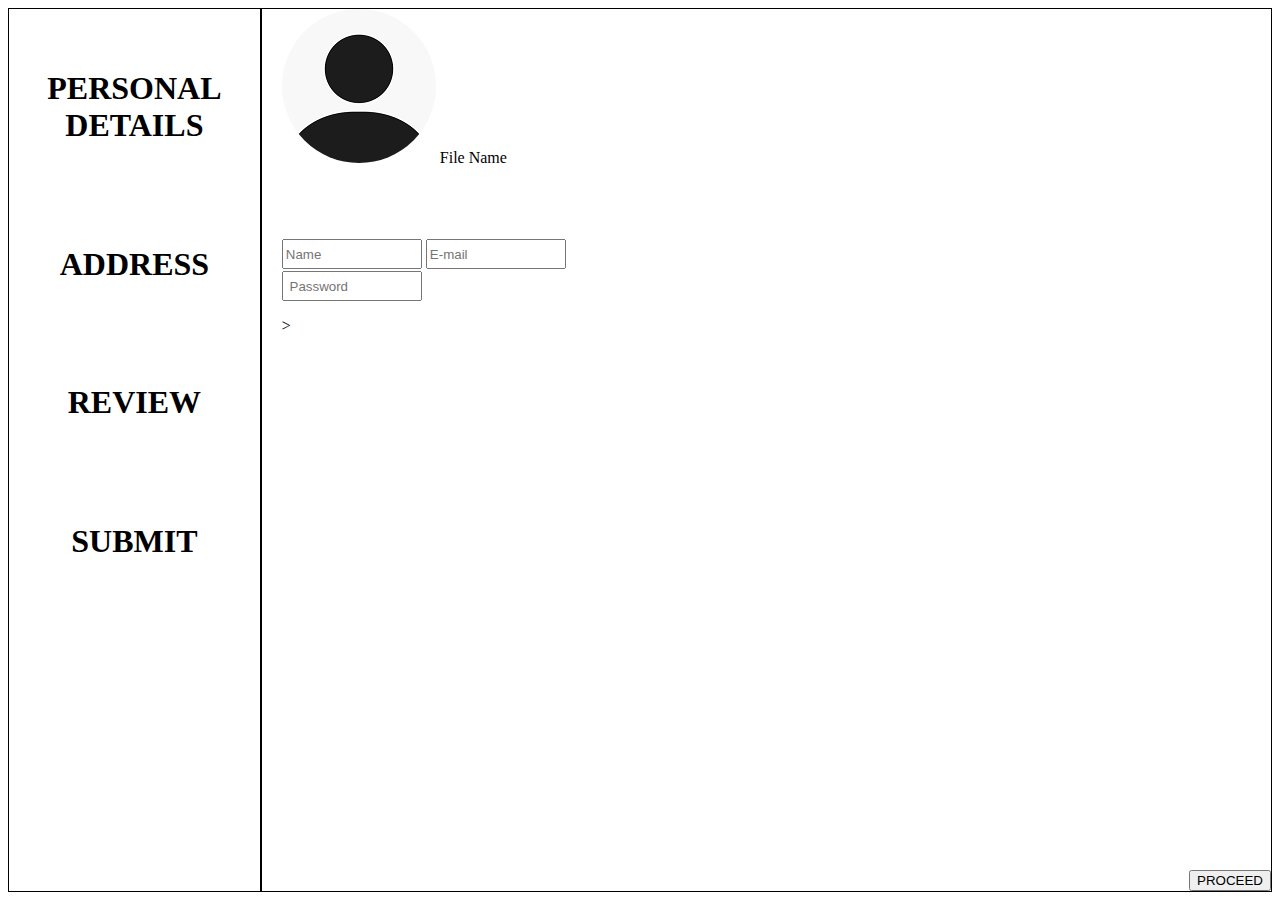
==== index.html @ d6839735 "first commit" ====
<html lang="en">
<head>
    <meta charset="UTF-8">
    <meta http-equiv="X-UA-Compatible" content="IE=edge">
    <meta name="viewport" content="width=device-width, initial-scale=1.0">
    <title>Document</title>
    <link rel="stylesheet" href="styles.css">
</head>
<body>
    <div id="first-div">
        <h1 id="pdsb">PERSONAL DETAILS</h1>
        <h1 id="asb">ADDRESS</h1>
        <h1 id="rsb">REVIEW</h1>
        <h1 id="ssb">SUBMIT</h1>
    </div>
    <div id="second-div" > 
        <form action="" class="block" id="view1"> 
            <img src="./img for file.png" alt="" id="avatar1"> <p>File Name </p><br>
            <input type="file" name="" id="image-selector" class="image-selector" accept="image/*" hidden multiple>
            <input placeholder="Name" type="text" name="" id="" required>
            <input placeholder="E-mail" type="email" name="" id="" required><br>
            <input placeholder=" Password" type="password" name="" id="" required>
            <button type="submit" id="proceed-btn">PROCEED</button>
        </form>
        <form action="" class="hidden" id="view2">
            <input placeholder="State" type="text" name="" id="">
            <input  placeholder="Street 1" type="text" name="" id="">
            <br>
            <input  placeholder="Street 2" type="text" name="" id="">
            <button type="submit" id="proceed-btn">PROCEED</button>
        </form>
        <form action="" class="hidden" id="view3">
            <p class="reviewp">Name:</p>
            <p class="reviewp">E-mail:</p>
            <p class="reviewp">Address:</p>
            <button type="submit" id="proceed-btn">PROCEED</button>
        </form> >
        <form action="" class="hidden" id="view4">
            <p>Are you sure you want to submit?</p>
            <button type="submit" id="proceed-btn">SUBMIT</button>
        </form>
    </div>
    <script src="index.js"></script>
</body>
</html>
---- styles.css ----
* {
    margin-top: ;
    box-sizing: border-box;
}
body{
    display:flex;
}
#first-div {
    height: 100%;
    width: 20%;
    border: 1px solid black;
    margin-right:;
    text-align: center;
}
#second-div {
    height: 100%;
    width: 80%;
    border: 1px solid black;
    padding-left:20px ;
    position: relative;
}
#address-div {
    position: relative;
    border: 1px solid black;
    padding-left:20px ;
    height: 100%;
    width: 80%;
}
#review-div{
    position: relative;
    border: 1px solid black;
    padding-left:20px ;
    height: 100%;
    width: 80%;
}
.reviewp{
    display:block;
}
h1{
    padding-top: 40px;
    padding-bottom: 40px;
}
img{
    border-radius:500px;
}
input{
    height: 30px;
    width: 140px;
}
p{
    margin-bottom: 70px;
    display: inline-block;
}
#image-selector{
 display: none;
}
#proceed-btn{
    position: absolute;
    bottom: 0;
    right:0;
}
input{
    margin-top: 2px;
}

.block{
    display: block;
}
.hidden{
    display: none;
}
.bold{
text-decoration: solid;
}
.normal-text{
    text-decoration: none;
}
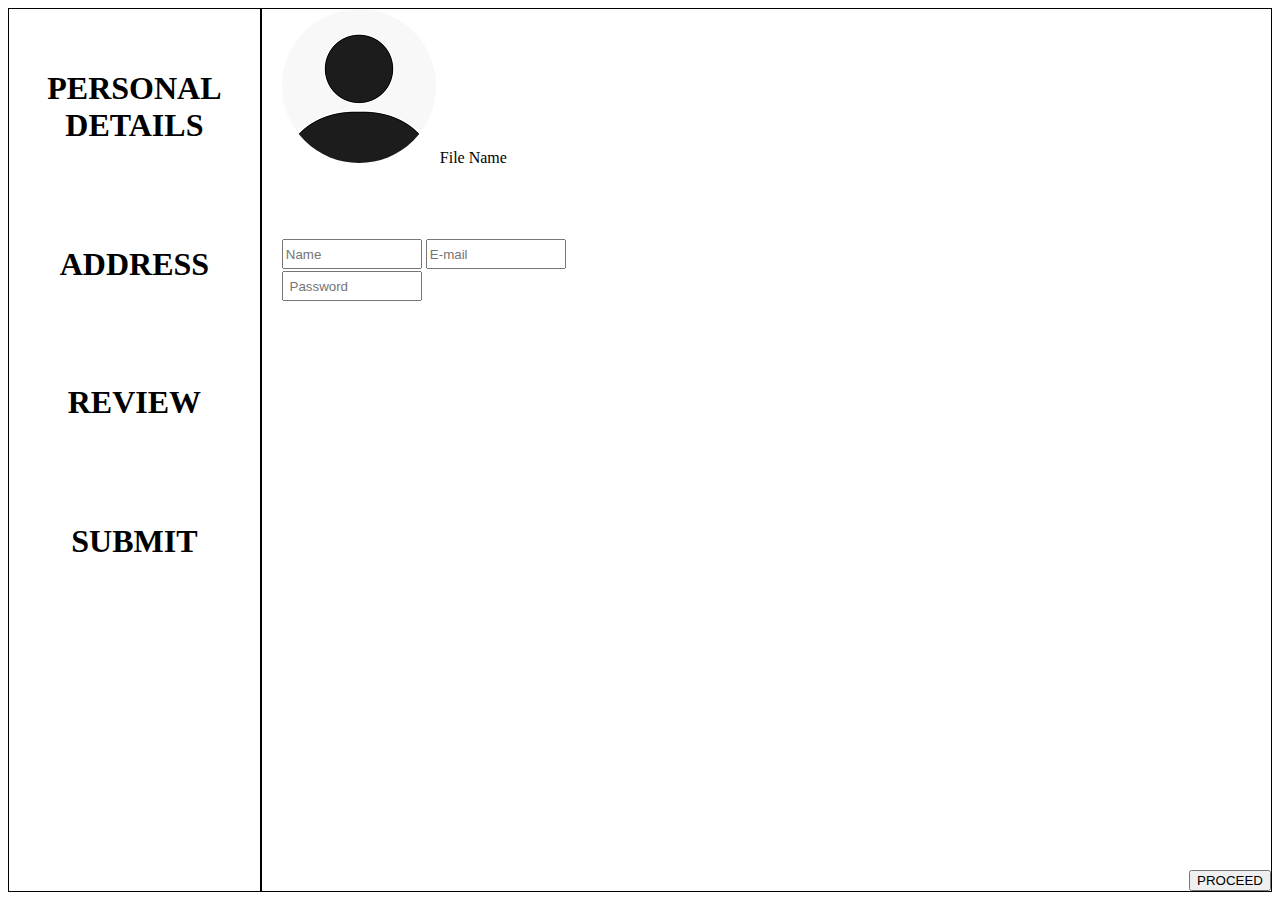
==== commit 22c9c1a5: "added animation" ====
--- a/index.html
+++ b/index.html
@@ -23,10 +23,10 @@
             <button type="submit" id="proceed-btn">PROCEED</button>
         </form>
         <form action="" class="hidden" id="view2">
-            <input placeholder="State" type="text" name="" id="">
-            <input  placeholder="Street 1" type="text" name="" id="">
+            <input placeholder="State" type="text" name="" id="" required>
+            <input  placeholder="Street 1" type="text" name="" id="" required>
             <br>
-            <input  placeholder="Street 2" type="text" name="" id="">
+            <input  placeholder="Street 2" type="text" name="" id="" required>
             <button type="submit" id="proceed-btn">PROCEED</button>
         </form>
         <form action="" class="hidden" id="view3">
@@ -34,7 +34,7 @@
             <p class="reviewp">E-mail:</p>
             <p class="reviewp">Address:</p>
             <button type="submit" id="proceed-btn">PROCEED</button>
-        </form> >
+        </form> 
         <form action="" class="hidden" id="view4">
             <p>Are you sure you want to submit?</p>
             <button type="submit" id="proceed-btn">SUBMIT</button>
--- a/styles.css
+++ b/styles.css
@@ -62,13 +62,26 @@
 input{
     margin-top: 2px;
 }
-
+ 
+@keyframes fade-in {
+    from { opacity:0;}
+    to { opacity: 1;}
+}
+@keyframes fade-out {
+    from { opacity:1;}
+    to { opacity: 0;}
+}
 .block{
-    display: block;
+     display: block; 
+    animation-name:fade-in;
+    animation-duration: 5s;
 }
 .hidden{
-    display: none;
+     display: none; 
+    animation-name:fade-out;
+    animation-duration: 5s;
 }
+
 .bold{
 text-decoration: solid;
 }
